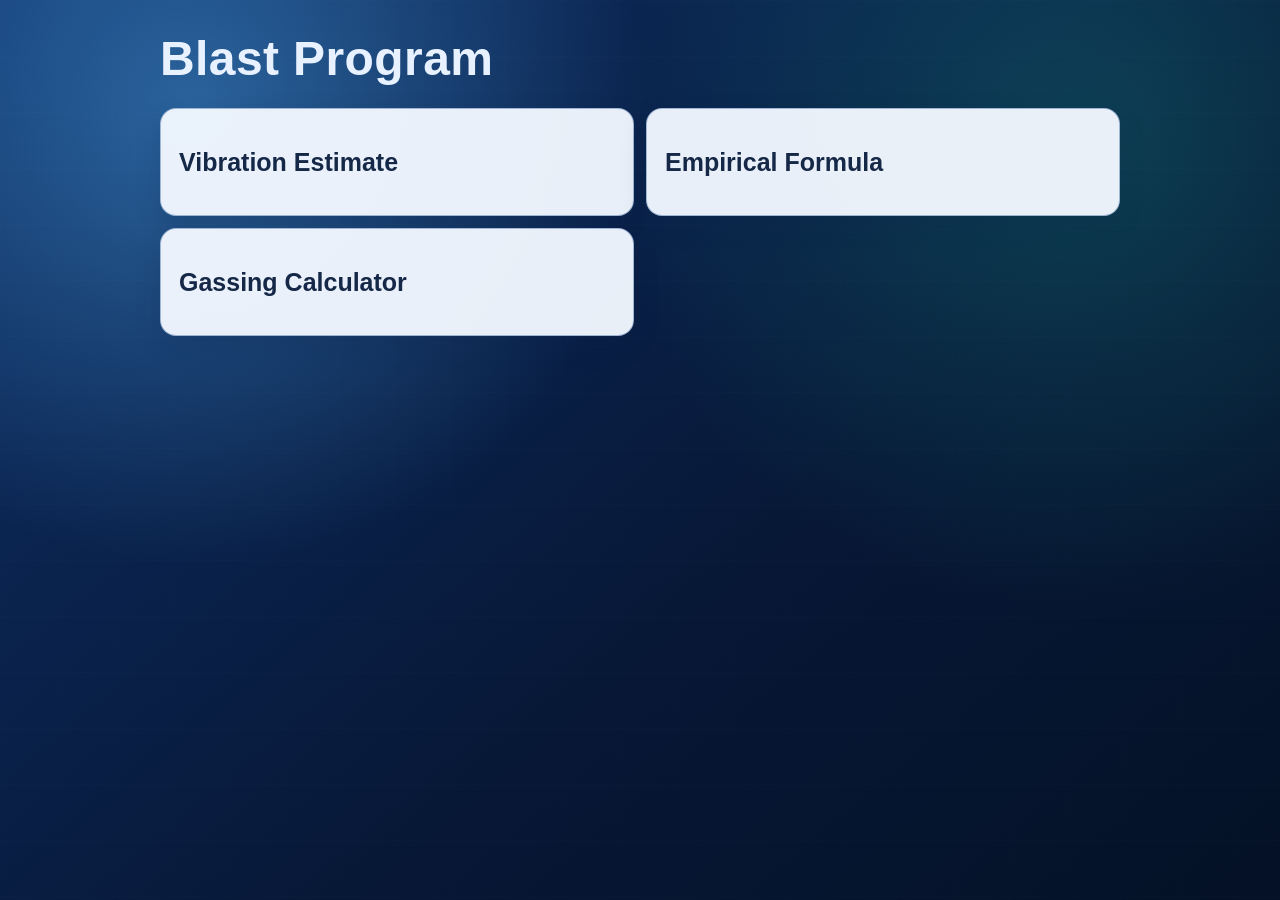
==== index.html @ e372eeb9 "14" ====
<!doctype html>
<html lang="en">
<head>
  <meta charset="utf-8">
  <meta name="viewport" content="width=device-width, initial-scale=1">
  <title>Blast Program (Web)</title>
  <link rel="stylesheet" href="./styles.css">
</head>
<body>
  <main class="app-shell">
    <section class="screen" data-screen="start">
      <header class="page-header">
        <h1 class="page-title">Blast Program</h1>
      </header>

      <div class="card-grid">
        <button class="btn card" data-route="vibration-tool">
          <span class="card-title">Vibration Estimate</span>
        </button>
        <button class="btn card" data-route="empirical-formula">
          <span class="card-title">Empirical Formula</span>
        </button>
        <button class="btn card is-hidden-feature" data-route="references" hidden>
          <span class="card-title">References/Cheat Sheets</span>
          <span class="card-desc">Quick access to operational docs and worksheets.</span>
        </button>
        <button class="btn card" data-route="gassing-calculator">
          <span class="card-title">Gassing Calculator</span>
        </button>
      </div>
    </section>

    <section class="screen" data-screen="vibration-tool" hidden>
      <header class="page-header">
        <h1 class="page-title">Vibration Estimate</h1>
      </header>

      <div class="card-grid two-col">
        <button class="btn card" data-route="vibration-calculator">Vibration Calculator</button>
        <button class="btn card" data-route="site-factor-calibrator">Site Factor Calibrator</button>
      </div>

      <div class="footer-row">
        <button class="btn secondary" data-route="start">Back to Start Screen</button>
      </div>
    </section>

    <section class="screen" data-screen="vibration-calculator" hidden>
      <header class="page-header">
        <h1 class="page-title">Vibration Calculator</h1>
      </header>

      <div class="panel">
        <div class="form-grid">
          <label for="ppd">Pounds per Delay</label>
          <input id="ppd" type="number" min="0" step="0.01" value="0">

          <label for="distance">Distance to Seismograph</label>
          <input id="distance" type="number" min="0" step="0.01" value="0">

          <label for="dyno-h">Dyno Site/Confinement Factor (H)</label>
          <input id="dyno-h" type="number" min="1" step="0.1" value="160">
        </div>

        <p class="body-text">Use H=160 as default, then adjust H using your site confinement or regression-calibrated factor.</p>

        <button id="calculate-ppv" class="btn primary">Calculate PPV</button>

        <pre id="ppv-result" class="result">PPV result will appear here.</pre>
      </div>

      <div class="footer-row">
        <button class="btn secondary" data-route="vibration-tool">Back to Vibration Tool</button>
      </div>
    </section>

    <section class="screen" data-screen="site-factor-calibrator" hidden>
      <header class="page-header">
        <h1 class="page-title">Site Factor Calibrator</h1>
      </header>

      <div class="panel">
        <div class="form-grid">
          <label for="site-current-factor">Current Factor</label>
          <input id="site-current-factor" type="number" min="0.01" step="0.01" value="160">

          <label for="site-actual-ppv">Actual PPV</label>
          <input id="site-actual-ppv" type="number" min="0" step="0.001" value="0">

          <label for="site-expected-ppv">Expected PPV</label>
          <input id="site-expected-ppv" type="number" min="0" step="0.001" value="0">
        </div>

        <button id="calculate-site-factor" class="btn primary">Calculate Adjusted Factor</button>
        <p id="site-factor-result" class="body-text">Adjusted factor result will appear here.</p>
      </div>

      <div class="footer-row"><button class="btn secondary" data-route="vibration-tool">Back to Vibration Tool</button></div>
    </section>

    <section class="screen" data-screen="empirical-formula" hidden>
      <header class="page-header"><h1 class="page-title">Empirical Formula Calculation</h1></header>
      <div class="panel split-cols">
        <div>
          <h2 class="section-title">Inputs</h2>
          <div class="form-grid">
            <label for="emp-rock-type">Rock Type</label>
            <select id="emp-rock-type">
              <option>Granite/Hard Limestone</option>
              <option>Soft Limestone/Shale/Sandstone</option>
            </select>

            <label for="emp-face-height">Face Height (ft)</label>
            <input id="emp-face-height" type="number" min="0" step="0.01" value="30">

            <label for="emp-dh">Hole Diameter Dh (in)</label>
            <input id="emp-dh" type="number" min="0" step="0.01" value="6.5">

            <label for="emp-pattern-type">Pattern Type</label>
            <select id="emp-pattern-type">
              <option>Square</option>
              <option>Rectangular</option>
            </select>
          </div>
          <button id="calculate-empirical" class="btn primary">Calculate Empirical Outputs</button>
          <p id="emp-warning" class="body-text"></p>
        </div>
        <div>
          <h2 class="section-title">Results</h2>
          <div class="hero-grid">
            <div>
              <p class="metric-label">Burden B (ft)</p>
              <p id="emp-burden" class="metric-value">--</p>
            </div>
            <div>
              <p class="metric-label">Spacing S (ft)</p>
              <p id="emp-spacing" class="metric-value">--</p>
            </div>
          </div>
          <div class="kv-grid">
            <p class="metric-label">R = Height / Dh</p><p id="emp-ratio">--</p>
            <p class="metric-label">Band</p><p id="emp-band">--</p>
            <p class="metric-label">Empirical Constant</p><p id="emp-constant">--</p>
            <p class="metric-label">Pattern Footage (PF)</p><p id="emp-pf">--</p>
            <p class="metric-label">Subdrill J (0.30B)</p><p id="emp-subdrill">--</p>
            <p class="metric-label">Stemming (Top and Bottom)</p><p id="emp-stemming">--</p>
          </div>
        </div>
      </div>
      <div class="footer-row"><button class="btn secondary" data-route="start">Back to Start Screen</button></div>
    </section>

    <section class="screen is-hidden-feature" data-screen="references" hidden>
      <header class="page-header"><h1 class="page-title">References/Cheat Sheets</h1></header>
      <div class="panel">
        <a class="btn primary link-btn" href="./assets/references/Empirical Cheat Sheet.docx" target="_blank" rel="noopener">Empirical Cheat Sheet</a>
        <a class="btn primary link-btn" href="./assets/references/Open Pit Book.pdf" target="_blank" rel="noopener">Open Pit Book</a>
        <p id="references-status" class="body-text">Select a document to open.</p>
      </div>
      <div class="footer-row"><button class="btn secondary" data-route="start">Back to Start Screen</button></div>
    </section>

    <section class="screen" data-screen="gassing-calculator" hidden>
      <header class="page-header"><h1 class="page-title">Gassing Calculator</h1></header>
      <div class="panel">
        <div class="gassing-grid">
          <label for="gas-hole-diameter">Hole Diameter (in)</label>
          <select id="gas-hole-diameter">
            <option value="3.50">3 1/2</option>
            <option value="3.75">3 3/4</option>
            <option value="4.00">4</option>
            <option value="4.25">4 1/4</option>
            <option value="4.50" selected>4 1/2</option>
            <option value="4.75">4 3/4</option>
            <option value="5.00">5</option>
            <option value="5.25">5 1/4</option>
            <option value="5.50">5 1/2</option>
            <option value="5.75">5 3/4</option>
            <option value="6.00">6</option>
            <option value="6.25">6 1/4</option>
            <option value="6.50">6 1/2</option>
            <option value="6.75">6 3/4</option>
            <option value="7.00">7</option>
            <option value="7.25">7 1/4</option>
            <option value="7.50">7 1/2</option>
            <option value="7.75">7 3/4</option>
            <option value="8.00">8</option>
          </select>
          <label class="checkline"><input id="gas-wet-hole" type="checkbox"><span>Wet Hole</span></label>
          <div class="gassing-grid-spacer" aria-hidden="true"></div>

          <label for="gas-hole-depth" class="hole-depth-label">Hole Depth</label>
          <input id="gas-hole-depth" class="hole-depth-input" type="number" min="0" step="0.01" value="38">
          <label class="checkline alt-needed-line"><input id="gas-alt-needed" type="checkbox"><span>Alternate Diameter</span></label>
          <label for="gas-alt-diameter" class="alt-diameter-label">Alternate Diameter Value</label>
          <input id="gas-alt-diameter" class="alt-diameter-input" type="number" min="0" step="0.01" value="5.75">
        </div>

        <div class="gassing-matrix-wrap">
          <div class="gassing-matrix">
            <div class="blank-cell"></div>
            <div class="col-head">Bottom</div>
            <div class="col-head">Top</div>
            <div class="blank-cell"></div>

            <label class="row-head" for="gas-bottom-column">Explosive Column</label>
            <input id="gas-bottom-column" type="number" min="0" step="1" value="29">
            <input id="gas-top-column" type="number" min="0" step="1" value="0">
            <p class="unit-head">ft</p>

            <label class="row-head" for="gas-bottom-density">Cup Density</label>
            <input id="gas-bottom-density" type="number" min="0" step="0.01" value="1.1">
            <input id="gas-top-density" type="number" min="0" step="0.01" value="0">
            <p class="unit-head">g/cm3</p>

            <p class="row-head">Ave Density</p>
            <p id="gas-avg-density-bottom" class="matrix-output-cell">0.00</p>
            <p id="gas-avg-density-top" class="matrix-output-cell">0.00</p>
            <div class="blank-cell"></div>

            <p class="row-head">Bottom Density</p>
            <p id="gas-bottom-density-bottom" class="matrix-output-cell">0.00</p>
            <p id="gas-bottom-density-top" class="matrix-output-cell">0.00</p>
            <div class="blank-cell"></div>

            <p class="row-head">Pounds to load</p>
            <p id="gas-pounds-bottom" class="matrix-output-cell">0</p>
            <p id="gas-pounds-top" class="matrix-output-cell">0</p>
            <div class="blank-cell"></div>
          </div>
        </div>

        <div class="inline-row">
          <button id="gas-calculate" class="btn primary" type="button">Run Gassing Calculation</button>
        </div>

        <p id="gas-result" class="body-text"></p>
        <p id="gas-status" class="body-text"></p>

        <div class="chart-wrap">
          <div>
            <p class="section-title">As Loaded</p>
            <div id="gas-as-loaded-chart" class="stacked-chart"></div>
          </div>
          <div>
            <p class="section-title">Final</p>
            <div id="gas-final-chart" class="stacked-chart"></div>
          </div>
          <div>
            <p class="section-title">Rise</p>
            <p id="gas-rise" class="metric-value">0.00</p>
          </div>
        </div>
      </div>
      <div class="footer-row"><button class="btn secondary" data-route="start">Back to Start Screen</button></div>
    </section>

  </main>

  <script src="./app.js"></script>
</body>
</html>
---- styles.css ----
:root {
  --bg-ink: #071735;
  --bg-mid: #0d2f66;
  --bg-glow: #1465a8;
  --title: #0f1f38;
  --body: #223654;
  --panel-bg: rgba(255, 255, 255, 0.9);
  --panel-border: rgba(174, 193, 219, 0.85);
  --btn-primary-bg: #0f766e;
  --btn-primary-border: #0d5f59;
  --btn-secondary-bg: #f6f9ff;
  --btn-secondary-border: #b7c8e2;
  --btn-card-bg: rgba(243, 248, 255, 0.96);
  --btn-card-border: rgba(151, 175, 208, 0.88);
  --surface-shadow: 0 14px 34px rgba(5, 19, 43, 0.24);
}

* {
  box-sizing: border-box;
}

body {
  margin: 0;
  min-height: 100vh;
  background:
    radial-gradient(circle at 15% 12%, rgba(80, 169, 235, 0.45), transparent 34%),
    radial-gradient(circle at 85% 16%, rgba(30, 189, 167, 0.23), transparent 36%),
    linear-gradient(140deg, var(--bg-mid), var(--bg-ink) 62%, #041126);
  font-family: "Trebuchet MS", "Segoe UI", Tahoma, Geneva, Verdana, sans-serif;
  color: var(--body);
}

body::before {
  content: "";
  position: fixed;
  inset: 0;
  pointer-events: none;
  background-image:
    linear-gradient(rgba(255, 255, 255, 0.06) 1px, transparent 1px),
    linear-gradient(90deg, rgba(255, 255, 255, 0.05) 1px, transparent 1px);
  background-size: 56px 56px;
  opacity: 0.2;
}

.app-shell {
  width: 960px;
  max-width: 960px;
  margin: 0 auto;
  padding: 30px 0;
  transform-origin: top center;
  position: relative;
  z-index: 1;
}

.screen {
  display: flex;
  flex-direction: column;
  gap: 20px;
}

.screen[hidden] {
  display: none;
}

.is-hidden-feature {
  display: none !important;
}

.page-header {
  display: flex;
  flex-direction: column;
  gap: 6px;
}

.page-title {
  margin: 0;
  color: #e8f1ff;
  font-size: clamp(2.15rem, 4vw, 3rem);
  line-height: 1.2;
  letter-spacing: 0.4px;
  font-weight: 800;
}

.page-subtitle {
  margin: 0;
  max-width: 76ch;
  color: rgba(233, 243, 255, 0.86);
  font-size: 15px;
  line-height: 1.45;
}

.card-grid {
  display: grid;
  grid-template-columns: repeat(2, minmax(0, 1fr));
  gap: 12px;
}

.btn {
  border-radius: 12px;
  border: 1px solid transparent;
  padding: 10px 15px;
  font-size: 14px;
  font-weight: 600;
  cursor: pointer;
  transition: transform 0.16s ease, box-shadow 0.2s ease, filter 0.2s ease, background 0.2s ease;
}

.btn.primary {
  color: #f4fffc;
  background: var(--btn-primary-bg);
  border-color: var(--btn-primary-border);
  box-shadow: 0 6px 16px rgba(8, 83, 77, 0.25);
}

.btn.secondary {
  color: #213250;
  background: var(--btn-secondary-bg);
  border-color: var(--btn-secondary-border);
}

.btn.card {
  color: #162847;
  background: var(--btn-card-bg);
  border-color: var(--btn-card-border);
  border-radius: 16px;
  min-height: 108px;
  text-align: left;
  padding: 16px 18px;
  display: flex;
  flex-direction: column;
  justify-content: center;
  gap: 6px;
  box-shadow: 0 10px 24px rgba(14, 36, 75, 0.2);
}

.card-title {
  font-size: 25px;
  font-weight: 800;
  line-height: 1.2;
}

.card-desc {
  font-size: 14px;
  line-height: 1.35;
  color: rgba(24, 39, 67, 0.84);
}

.link-btn {
  text-decoration: none;
  display: inline-block;
  text-align: center;
}

.btn:hover {
  filter: brightness(1.02);
  transform: translateY(-1px);
  box-shadow: 0 12px 24px rgba(13, 31, 65, 0.24);
}

.btn:active {
  transform: translateY(0);
}

.panel {
  background: var(--panel-bg);
  border: 1px solid var(--panel-border);
  border-radius: 16px;
  padding: 18px 20px;
  display: flex;
  flex-direction: column;
  gap: 12px;
  box-shadow: var(--surface-shadow);
  backdrop-filter: blur(6px);
}

.form-grid {
  display: grid;
  grid-template-columns: minmax(180px, 1fr) minmax(220px, 2fr);
  gap: 10px 16px;
  align-items: center;
}

.form-grid input {
  width: 100%;
  border: 1px solid #b5c8e2;
  border-radius: 10px;
  padding: 8px 10px;
  font: inherit;
  color: #11243f;
  background: rgba(250, 253, 255, 0.94);
}

.form-grid select {
  width: 100%;
  border: 1px solid #b5c8e2;
  border-radius: 10px;
  padding: 8px 10px;
  font: inherit;
  color: #11243f;
  background: rgba(250, 253, 255, 0.94);
}

.body-text {
  margin: 0;
  line-height: 1.35;
  font-size: 14px;
}

#gas-result {
  white-space: pre-line;
  font-size: 22px;
  line-height: 1.35;
  font-weight: 800;
  color: #0f2342;
}

.result {
  margin: 0;
  white-space: pre-wrap;
  font-family: inherit;
  line-height: 1.4;
}

.footer-row {
  margin-top: auto;
}

.split-cols {
  display: grid;
  grid-template-columns: repeat(2, minmax(0, 1fr));
  gap: 16px;
}

.section-title {
  margin: 0 0 10px;
  color: #173056;
  font-size: 14px;
  font-weight: 700;
}

.hero-grid {
  display: grid;
  grid-template-columns: repeat(2, minmax(0, 1fr));
  gap: 18px;
}

.metric-label {
  margin: 0;
  font-size: 14px;
}

.metric-value {
  margin: 4px 0 0;
  color: #122949;
  font-size: 29px;
  line-height: 1.2;
  font-weight: 800;
}

.kv-grid {
  margin-top: 12px;
  display: grid;
  grid-template-columns: minmax(160px, 1fr) minmax(120px, 1fr);
  gap: 6px 14px;
  align-items: center;
}

.kv-grid p {
  margin: 0;
}

.kv-grid.compact {
  grid-template-columns: minmax(180px, 1fr) minmax(260px, 2fr);
}

.gassing-grid {
  display: grid;
  grid-template-columns: repeat(4, minmax(120px, 1fr));
  gap: 8px 10px;
  align-items: center;
}

.gassing-grid input,
.gassing-grid select {
  width: 100%;
  border: 1px solid #b5c8e2;
  border-radius: 10px;
  padding: 7px 10px;
  font: inherit;
  color: #11243f;
  background: rgba(250, 253, 255, 0.94);
}

.gassing-grid-spacer {
  min-height: 1px;
}

.alt-diameter-label {
  grid-column: 3;
  justify-self: start;
  font-size: 12px;
  line-height: 1.2;
}

.alt-diameter-input {
  grid-column: 3;
  justify-self: start;
  width: 170px !important;
  max-width: 100%;
  padding: 5px 8px !important;
  font-size: 13px;
}

.gassing-matrix-wrap {
  overflow-x: auto;
}

.gassing-matrix {
  display: grid;
  grid-template-columns: minmax(128px, auto) minmax(84px, 110px) minmax(84px, 110px) minmax(44px, auto);
  align-items: center;
  gap: 0;
}

.blank-cell {
  min-height: 1px;
}

.col-head,
.row-head,
.unit-head {
  margin: 0;
  font-size: 15px;
  line-height: 1.2;
}

.col-head {
  text-align: center;
  font-weight: 600;
}

.row-head {
  padding-right: 4px;
}

.unit-head {
  padding-left: 6px;
}

.gassing-matrix input {
  width: 100%;
  border: 2px solid #3b4a63;
  border-radius: 0;
  padding: 4px 8px;
  font-size: 15px;
  line-height: 1.2;
  font-weight: 500;
  text-align: center;
  background: rgba(249, 253, 255, 0.96);
}

.gassing-matrix input + input {
  border-left-width: 1px;
}

.matrix-output-cell {
  margin: 0;
  width: 100%;
  border: 2px solid #3b4a63;
  border-radius: 0;
  padding: 4px 8px;
  font-size: 15px;
  line-height: 1.2;
  font-weight: 500;
  text-align: center;
  background: rgba(249, 253, 255, 0.96);
}

.matrix-output-cell + .matrix-output-cell {
  border-left-width: 1px;
}

.checkline {
  display: inline-grid;
  grid-auto-flow: column;
  align-items: center;
  justify-self: start;
  white-space: nowrap;
  column-gap: 2px;
  font-size: 13px;
}

.checkline input[type="checkbox"] {
  margin: 0;
  width: 14px;
  height: 14px;
  flex: 0 0 auto;
}

.checkline span {
  margin: 0;
  line-height: 1.1;
}

.hole-depth-label {
  justify-self: end;
  margin-right: -4px;
}

.inline-row {
  display: flex;
  gap: 10px;
  flex-wrap: wrap;
}

.chart-wrap {
  display: grid;
  grid-template-columns: repeat(3, minmax(0, 1fr));
  gap: 12px;
  align-items: start;
}

.stacked-chart {
  min-height: 260px;
  border: 1px solid #c2d2ea;
  border-radius: 12px;
  padding: 6px;
  background: rgba(248, 252, 255, 0.94);
  display: flex;
  flex-direction: column-reverse;
  gap: 2px;
}

.stack-segment {
  color: #111827;
  font-size: 11px;
  border: 1px solid #fff;
  display: flex;
  align-items: center;
  justify-content: center;
  text-align: center;
  padding: 2px;
}

.stack-segment--bottom {
  background-color: #f472b6;
}

.stack-segment--top {
  background-color: #f472b6;
}

.stack-segment--unloaded-collar {
  color: #1f2937;
  background-color: #a8b0b7;
  background-image:
    radial-gradient(circle at 18% 26%, #d8dde2 0 3px, transparent 3px),
    radial-gradient(circle at 42% 64%, #8c949c 0 4px, transparent 4px),
    radial-gradient(circle at 72% 34%, #c3c9cf 0 3px, transparent 3px),
    radial-gradient(circle at 84% 72%, #727a82 0 3px, transparent 3px),
    radial-gradient(circle at 56% 20%, #a7afb7 0 3px, transparent 3px),
    linear-gradient(180deg, #c4cbd2 0%, #929aa2 100%);
  background-size: 28px 20px, 34px 24px, 30px 22px, 32px 24px, 26px 18px, 100% 100%;
}

@media (max-width: 1200px) {
  .app-shell {
    zoom: 0.94;
  }
}

@media (max-width: 1080px) {
  .app-shell {
    zoom: 0.86;
  }
}

@media (max-width: 980px) {
  .app-shell {
    zoom: 0.78;
  }
}

@media (max-width: 880px) {
  .app-shell {
    zoom: 0.7;
  }
}

@media (max-width: 780px) {
  .app-shell {
    zoom: 0.62;
  }
}

@media (max-width: 680px) {
  .app-shell {
    zoom: 0.56;
  }
}

@media (max-width: 580px) {
  .app-shell {
    zoom: 0.5;
  }
}

@media (max-width: 720px) {
  .app-shell {
    width: min(100%, 520px);
    max-width: 100%;
    padding: 14px 10px;
    zoom: 1 !important;
  }

  .screen {
    gap: 14px;
  }

  .page-title {
    font-size: clamp(1.6rem, 7vw, 2.1rem);
  }

  .panel {
    padding: 14px 12px;
    gap: 10px;
  }

  .card-grid,
  .split-cols,
  .hero-grid,
  .chart-wrap {
    grid-template-columns: 1fr;
  }

  .form-grid {
    grid-template-columns: 1fr;
    gap: 8px;
  }

  .gassing-grid {
    grid-template-columns: minmax(0, 1fr) minmax(0, 1fr);
  }

  .gassing-grid label {
    font-size: 13px;
  }

  .checkline {
    column-gap: 1px;
  }

  .checkline input[type="checkbox"] {
    width: 13px;
    height: 13px;
  }

  .hole-depth-label {
    justify-self: start;
    margin-right: 0;
  }

  .hole-depth-input {
    grid-column: 1;
  }

  .alt-needed-line,
  .alt-diameter-label,
  .alt-diameter-input {
    display: none;
  }

  .gassing-grid-spacer {
    display: none;
  }

  .alt-diameter-label,
  .alt-diameter-input {
    grid-column: 2;
  }

  .inline-row .btn {
    width: 100%;
  }

  #gas-result {
    font-size: 19px;
  }

  .gassing-matrix {
    min-width: 0;
    grid-template-columns: minmax(120px, 1fr) 92px 92px minmax(30px, auto);
  }
}
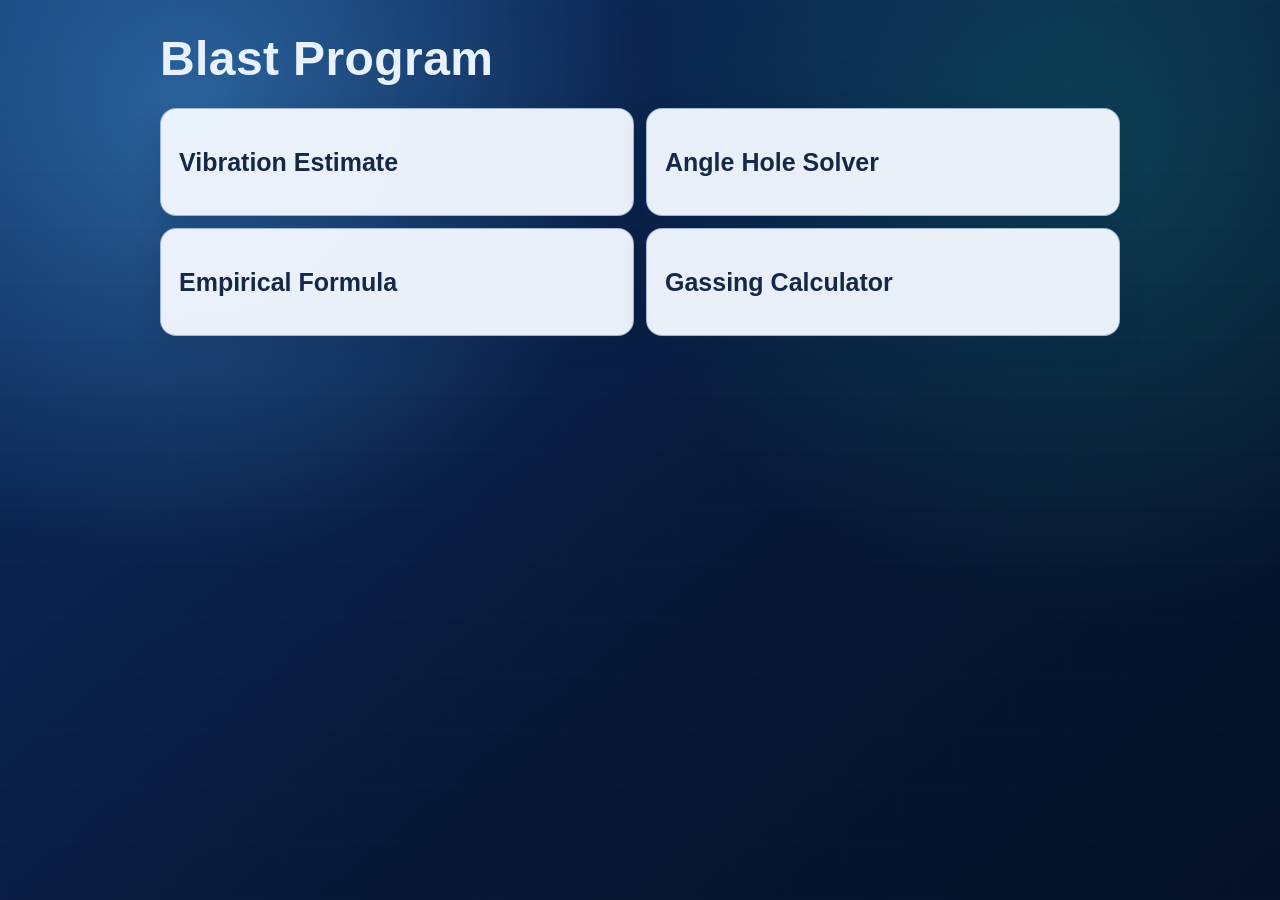
==== commit e772f36a: "14" ====
--- a/index.html
+++ b/index.html
@@ -17,6 +17,9 @@
         <button class="btn card" data-route="vibration-tool">
           <span class="card-title">Vibration Estimate</span>
         </button>
+        <button class="btn card" data-route="hole-trig-solver">
+          <span class="card-title">Angle Hole Solver</span>
+        </button>
         <button class="btn card" data-route="empirical-formula">
           <span class="card-title">Empirical Formula</span>
         </button>
@@ -27,6 +30,29 @@
         <button class="btn card" data-route="gassing-calculator">
           <span class="card-title">Gassing Calculator</span>
         </button>
+      </div>
+    </section>
+
+    <section class="screen" data-screen="hole-trig-solver" hidden>
+      <header class="page-header">
+        <h1 class="page-title">Angle Hole Solver</h1>
+      </header>
+
+      <div class="panel">
+        <div class="form-grid">
+          <label for="trig-hole-depth">Hole Depth</label>
+          <input id="trig-hole-depth" type="number" min="0" step="0.01" value="30">
+
+          <label for="trig-angle">Angle from Vertical (degrees)</label>
+          <input id="trig-angle" type="number" min="0" max="89.99" step="0.01" value="20">
+        </div>
+
+        <button id="calculate-trig" class="btn primary">Calculate</button>
+        <pre id="trig-result" class="result">Walkout and hole length will appear here.</pre>
+      </div>
+
+      <div class="footer-row">
+        <button class="btn secondary" data-route="start">Back to Start Screen</button>
       </div>
     </section>
 
